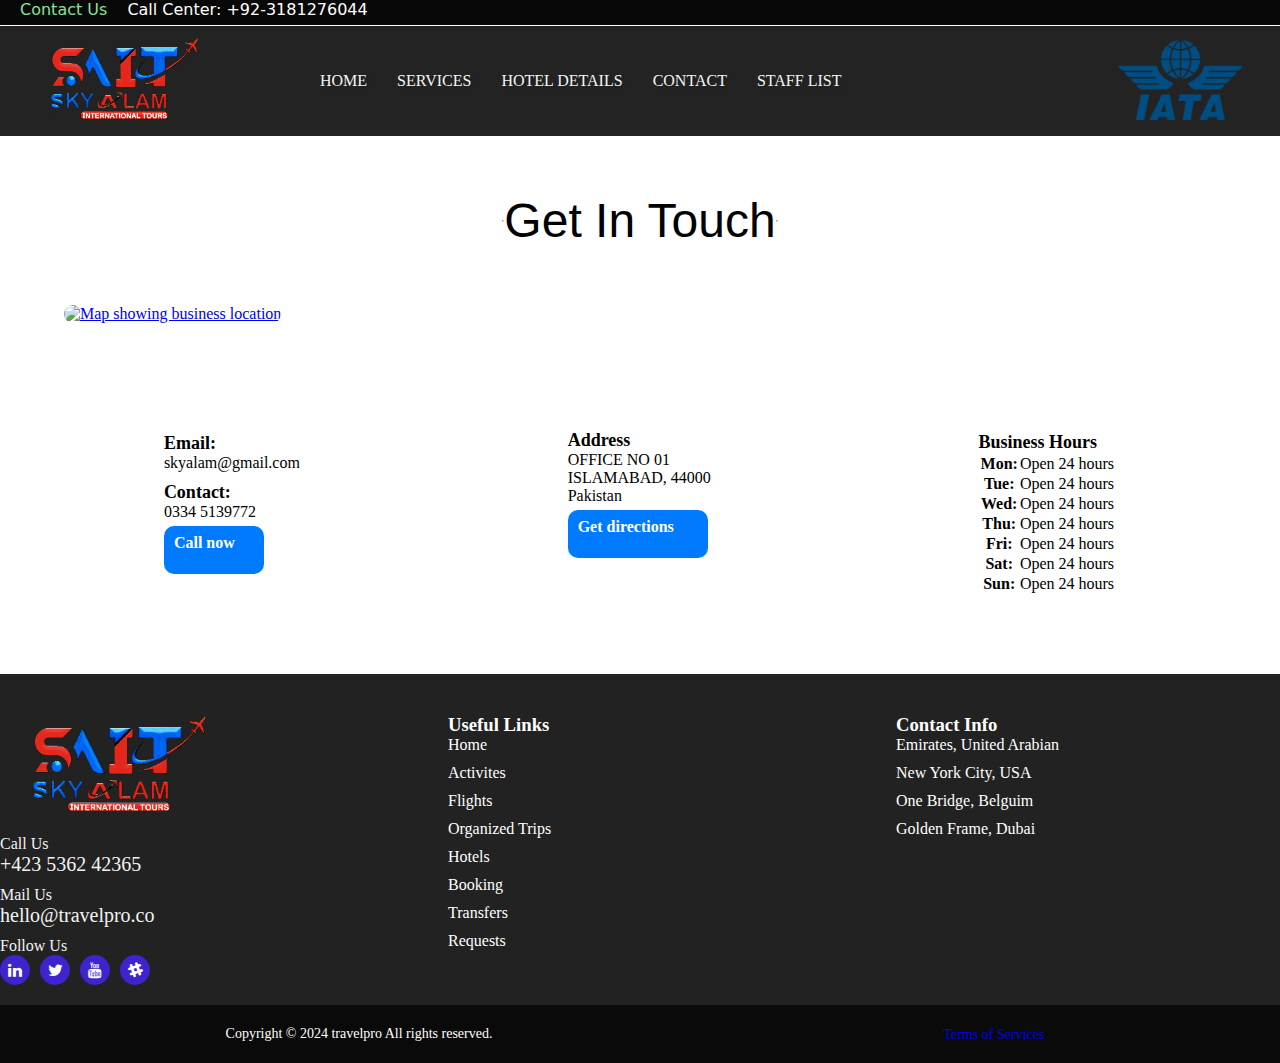
==== contact.html @ b9b2b8ba "Add files via upload" ====
<!DOCTYPE html>
<html lang="en">
  <head>
    <meta charset="utf-8" />
    <meta name="viewport" content="width=device-width, initial-scale=1" />
    <title>SAIT - SKY ALAM INTERNATIONAL TOURS</title>
    <link rel="stylesheet" href="css/contact.css" />
    <link rel="stylesheet" href="css/contactResponsive.css" />
    <link
      rel="stylesheet"
      href="https://cdnjs.cloudflare.com/ajax/libs/font-awesome/4.7.0/css/font-awesome.min.css"
    />
    <link
      href="https://cdn.jsdelivr.net/npm/bootstrap@5.3.2/dist/css/bootstrap.min.css"
      rel="stylesheet"
      integrity="sha384-T3c6CoIi6uLrA9TneNEoa7RxnatzjcDSCmG1MXxSR1GAsXEV/Dwwykc2MPK8M2HN"
      crossorigin="anonymous"
    />
  </head>

  <body>
    <div class="Banner">
      <div id="top-bar" class="top-bar">
        <div class="container">
          <ul>
            <li><a href="./contact.html" rel="noreferrer">Contact Us</a></li>
            <li><span>Call Center: +92-3181276044</span></li>
          </ul>
        </div>
      </div>
      <div class="cont">
        <div class="left">
          <a href="/" class="logo"></a>
          <ul id="navLinks">
            <li><a href="/">HOME</a></li>
            <li><a href="/services.html">SERVICES</a></li>
            <li><a href="/hotels.html">HOTEL DETAILS</a></li>
            <li><a href="/contact.html">CONTACT</a></li>
            <li><a href="/staff.html">STAFF LIST</a></li>
          </ul>
        </div>

        <!-- HAMBURGER - MENU -->
        <div class="hamburger">
          <div class="line"></div>
          <div class="line"></div>
          <div class="line"></div>
        </div>
        <div class="sidebar">
          <div class="close-btn">&times;</div>

          <ul>
            <li><a href="/" class="active">Home</a></li>
            <li><a href="/services.html">SERVICES</a></li>
            <li><a href="/hotels.html">HOTEL DETAILS</a></li>
            <li><a href="/contact.html">CONTACT</a></li>
            <li><a href="/staff.html">STAFF LIST</a></li>
          </ul>
        </div>

        <a href="/" class="Iata"></a>
      </div>
    </div>

    <section>
      <div class="divider">
        <span class="divider-text">
          <hr />
          Get In Touch
          <hr />
        </span>
      </div>
    </section>

    <section>
      <div class="business-details-panel">
        <div class="contact-map">
          <a
            href="https://www.google.com/maps/place/Sky+Alam+International+Tours/@29.7947831,72.8582251,17z/data=!4m14!1m7!3m6!1s0x393d07c9a4b0e705:0x40b223b3d8acb2f6!2sSky+Alam+International+Tours!8m2!3d29.7947785!4d72.8608!16s%2Fg%2F11tmhzz042!3m5!1s0x393d07c9a4b0e705:0x40b223b3d8acb2f6!8m2!3d29.7947785!4d72.8608!16s%2Fg%2F11tmhzz042?entry=ttu"
            target="_blank"
          >
            <img
              src="https://maps.googleapis.com/maps/api/staticmap?scale=1&size=1600x900&style=feature:poi.business|visibility:off&style=feature:water|visibility:simplified&style=feature:road|element:labels.icon|visibility:off&style=feature:road.highway|element:labels|saturation:-90|lightness:25&format=jpg&language=en&region=PK&markers=color:0x48487f|33.7133350,73.0619260&zoom=16&client=google-presto&signature=FRDydkes1nbX3NsxMYQTN584Nek"
              alt="Map showing business location"
            />
          </a>
        </div>
        <div class="contact-info">
          <div class="contact-item">
            <h3 class="email">Email:</h3>
            <ul>
              <li>skyalam@gmail.com</li>
            </ul>
            <h3 class="nmbr">Contact:</h3>

            <ul class="number">
              <li>0334 5139772</li>
            </ul>
            <a
              class="call-now"
              href="tel:+92-334-5139772"
              data-tracking-element-type="3"
              jslog="56037; track:impression,click"
              itemprop="telephone"
              dir="ltr"
              >Call now</a
            >
          </div>

          <div class="contact-item">
            <h3 class="nmbr2">Address</h3>
            <div class="address" itemprop="address">
              OFFICE NO 01<br />
              ISLAMABAD, 44000<br />
              Pakistan
            </div>
            <a
              class="get-directions"
              href="https://www.google.com/maps/dir//Sky+Alam+International+Tours,+Milad+Chok+Wapda+House,+Road,+punjab,+Chishtian,+Bahawalnagar,+Punjab+62350/@29.7947785,72.8608,17z/data=!4m8!4m7!1m0!1m5!1m1!1s0x393d07c9a4b0e705:0x40b223b3d8acb2f6!2m2!1d72.8608!2d29.7947785?entry=ttu"
              target="_blank"
              data-tracking-element-type="6"
              jslog="56039; track:impression,click"
              >Get directions</a
            >
          </div>
          <div class="contact-item">
            <h3>Business Hours</h3>
            <table itemprop="openingHours" class="openingHours">
              <tbody>
                <tr>
                  <th class="x2TOCf">Mon:</th>
                  <td class="o0m3Qb">
                    <span class="WF8WNe">Open 24 hours</span>
                  </td>
                </tr>
                <tr>
                  <th class="x2TOCf">Tue:</th>
                  <td class="o0m3Qb">
                    <span class="WF8WNe">Open 24 hours</span>
                  </td>
                </tr>
                <tr>
                  <th class="x2TOCf">Wed:</th>
                  <td class="o0m3Qb">
                    <span class="WF8WNe">Open 24 hours</span>
                  </td>
                </tr>
                <tr>
                  <th class="x2TOCf">Thu:</th>
                  <td class="o0m3Qb">
                    <span class="WF8WNe">Open 24 hours</span>
                  </td>
                </tr>
                <tr>
                  <th class="x2TOCf">Fri:</th>
                  <td class="o0m3Qb">
                    <span class="WF8WNe">Open 24 hours</span>
                  </td>
                </tr>
                <tr>
                  <th class="x2TOCf">Sat:</th>
                  <td class="o0m3Qb">
                    <span class="WF8WNe">Open 24 hours</span>
                  </td>
                </tr>
                <tr>
                  <th class="x2TOCf">Sun:</th>
                  <td class="o0m3Qb">
                    <span class="WF8WNe">Open 24 hours</span>
                  </td>
                </tr>
              </tbody>
            </table>
          </div>
        </div>
      </div>
    </section>

    <!-- footer html -->
    <div class="footerContainer">
      <div class="cs_footer_main">
        <div class="cs_footer_main_col">
          <div class="cs_footer_widget">
            <div class="cs_text_widget">
              <img src="../images/finalLogo.png" alt="Logo" />
            </div>
            <ul class="cs_contact_widget mb-0 para">
              <li>
                <p>Call Us</p>
                <p class="cs_fs_20">+423 5362 42365</p>
              </li>
              <li>
                <p>Mail Us</p>
                <p class="cs_fs_20">hello@travelpro.co</p>
              </li>
              <li>
                <p>Follow Us</p>
                <div class="cs_social_btn cs_style_1 d-flex">
                  <a
                    href="https://www.linkedin.com/"
                    target="_blank"
                    class="cs_center fa fa-linkedin"
                  ></a>
                  <a
                    href="https://twitter.com/"
                    target="_blank"
                    class="cs_center fa fa-twitter"
                  ></a>
                  <a
                    href="https://www.youtube.com/"
                    target="_blank"
                    class="cs_center fa fa-youtube"
                  ></a>
                  <a
                    href="https://slack.com/"
                    target="_blank"
                    class="cs_center fa fa-slack"
                  ></a>
                </div>
              </li>
            </ul>
          </div>
        </div>
        <div class="cs_footer_main_col">
          <div class="cs_footer_widget">
            <h3
              class="cs_footer_widget_title cs_fs_24 cs_semibold cs_white_color"
            >
              Useful Links
            </h3>
            <ul class="cs_menu_widget">
              <li><a href="index.html">Home</a></li>
              <li><a href="about.html">Activites</a></li>
              <li><a href="">Flights</a></li>
              <li><a href="">Organized Trips</a></li>
              <li><a href="">Hotels</a></li>
              <li><a href="">Booking</a></li>
              <li><a href="">Transfers</a></li>
              <li><a href="">Requests</a></li>
            </ul>
          </div>
        </div>
        <div class="cs_footer_main_col">
          <div class="cs_footer_widget">
            <h3
              class="cs_footer_widget_title cs_fs_24 cs_semibold cs_white_color"
            >
              Contact Info
            </h3>
            <ul class="cs_menu_widget">
              <li>
                <a href="destination-details.html">Emirates, United Arabian</a>
              </li>
              <li><a href="destination-details.html">New York City, USA</a></li>
              <li>
                <a href="destination-details.html">One Bridge, Belguim</a>
              </li>
              <li>
                <a href="destination-details.html">Golden Frame, Dubai</a>
              </li>
            </ul>
          </div>
        </div>
      </div>
    </div>

    <div class="footerContainer2">
      <div class="cs_footer_bottom">
        <div class="cs_copyright">
          Copyright © 2024 travelpro All rights reserved.
        </div>
        <ul class="cs_menu_widget_2 cs_mp0">
          <li><a href="#">Terms of Services</a></li>
        </ul>
      </div>
    </div>

    <script
      src="https://cdn.jsdelivr.net/npm/bootstrap@5.3.2/dist/js/bootstrap.bundle.min.js"
      integrity="sha384-C6RzsynM9kWDrMNeT87bh95OGNyZPhcTNXj1NW7RuBCsyN/o0jlpcV8Qyq46cDfL"
      crossorigin="anonymous"
    ></script>
    <script src="js/scripts.js"></script>
  </body>
</html>
---- css/contact.css ----
* {
  margin: 0;
  padding: 0;
}

.top-bar {
  background-color: #090808;
  margin-bottom: 1px;
  height: 25px;
}

.top-bar .container {
  display: flex;
  justify-content: space-between;
  align-items: center;
}

.top-bar ul {
  display: flex;
  list-style-type: none;
  padding: 0;
  color: #fff;
  box-sizing: border-box;
  font-family: Gotham, ZaridSans-Regular, ui-sans-serif, system-ui,
    -apple-system, BlinkMacSystemFont, "Segoe UI", Roboto, "Helvetica Neue",
    Arial, "Noto Sans", sans-serif;
  scroll-behavior: smooth;
}

.top-bar ul li {
  margin-left: 20px;
}

.top-bar ul li a {
  color: #87e19b;
  text-decoration: none;
}

.top-bar ul li a:hover {
  color: #e95a5a;
}

.container {
  display: flex;
  justify-content: space-between;
  align-items: center;
}

.left {
  display: flex;
  align-items: center;
}

#navLinks {
  display: flex;
  list-style-type: none;
  padding: 0;
  margin: 0;
  margin-left: 70px;
}

#navLinks li {
  margin-left: 20px;
}

#navLinks a {
  text-decoration: none;
  color: #333;
}

#navLinks a:hover {
  text-decoration: underline;
}

.cont {
  display: flex;
  justify-content: space-between;
  align-items: center;
  background-color: #242323;
}

.left {
  display: flex;
  align-items: center;
}

.logo {
  background-image: url(../images/finalLogo.png);
  width: 200px;
  height: 100px;
  display: block;
  background-size: contain;
  background-repeat: no-repeat;
  background-position: center;
  margin-left: 20px;
  margin-top: 10px;
}

/*    ------>     hamburger - STYLING   <------     */
.hamburger {
  display: none;
  cursor: pointer;
}

/*    ------>     hamburger-line - STYLING   <------     */
.hamburger .line {
  width: 25px;
  height: 3px;
  background-color: #fff;
  margin: 5px 0;
  transition: transform 0.3s ease-in-out;
}

/*    ------>     sidebar - STYLING   <------     */
.sidebar {
  position: fixed;
  top: 0;
  left: -250px;
  height: 100%;
  width: 250px;
  background-color: #444;
  transition: left 0.3s ease-in-out;
}

.sidebar.show {
  left: 0;
}

/*    ------>     sidebar-ul - STYLING   <------     */
.sidebar ul {
  margin-top: 110px;
  text-align: center;
  list-style: none;
  padding: 0;
}

/*    ------>     sidebar-li - STYLING   <------     */
.sidebar li {
  margin: 1rem 0;
}

/*    ------>     sidebar-a - STYLING   <------     */
.sidebar a {
  color: #fff;
  text-decoration: none;
  font-size: 1.2rem;
  display: block;
  padding: 0.5rem;
  border-radius: 20px;
}

.sidebar a:hover {
  font-weight: bold;
  cursor: pointer;
  background-color: black;
}

/*    ------>     close-btn - STYLING   <------     */
.close-btn {
  display: none;
  position: absolute;
  top: -15px;
  right: 2px;
  height: 41px;
  font-size: 2.1rem;
  cursor: pointer;
  transition: right 0.3s ease-in-out;
}

.close-btn:hover {
  background-color: cadetblue;
  color: #333;
}

.close-btn.show {
  right: 0;
}

.Iata {
  background-image: url(../images/iata.png);
  width: 200px;
  height: 80px;
  display: block;
  background-size: contain;
  background-repeat: no-repeat;
  background-position: center;
  margin-bottom: 3px;
}

#navLinks {
  list-style: none;
  padding: 0;
}

#navLinks li {
  margin-left: 30px;
}

#navLinks li a {
  text-decoration: none;
  color: rgb(245, 245, 245);
  text-shadow: rgba(0, 0, 0, 0.125) 2px 2px 2px;
  display: block;
  position: relative;
  font-size: 1rem !important;
}

#btn {
  background-color: #464747;
  font-size: 1rem;
  margin: 10px;
  overflow: hidden;
  clip: rect(0px, 0px, 0px, 0px);
  white-space: nowrap;
  border-radius: 10px;
}

/* staff top  */
.divider {
  /* border-bottom: 1px solid #1b1818; */
  margin-top: 50px;
  padding: 2px 0;
  text-align: center;
}

.divider-text {
  display: flex;
  align-items: center;
  justify-content: center;
  /* background-color: #464747; */
  color: #000000;
  padding: 5px 20px;
  position: relative;
  font-size: 3rem;
  font-family: "Raleway", Sans-serif;
}

/* contactcss */
.business-details-panel {
  flex-wrap: wrap;
  gap: 20px;
}

.contact-map {
  margin: auto;
  max-width: 90%;
  height: auto;
}

.contact-map img {
  margin-top: 50px;
  width: 100%;
  height: 500px;
  margin-bottom: 50px;
  border-radius: 20px;
}

.contact-info {
  justify-content: space-around;
  align-items: center;
  display: flex;
  flex-wrap: wrap;
  gap: 20px;
  padding: 0 40px;
}

.contact-item {
  max-width: 90%;
}

.contact-item .email {
  margin-top: 60px;
}

.contact-item .nmbr {
  margin-top: 10px;
}

.contact-item h3 {
  font-size: 18px;
  font-weight: bold;
  /* margin-bottom: 30px; */
}

.contact-item .call-now {
  width: 90px;
  height: 40px;
  border-radius: 10px;
  display: block;
  margin-top: 5px;
  margin-bottom: 100px;
  background-color: #007bff;
  color: #fff;
  text-decoration: none;
  font-size: 16px;
  font-weight: bold;
  padding-top: 8px;
  padding-left: 10px;
}

.contact-item a:hover {
  text-decoration: underline;
}

.contact-item ul {
  list-style: none;
  padding: 0;
  margin: 0;
}

.contact-item li {
  font-size: 16px;
}

.contact-item .get-directions {
  width: 130px;
  height: 40px;
  border-radius: 10px;
  display: block;
  padding-top: 8px;
  padding-left: 10px;
  background-color: #007bff;
  color: #fff;
  text-decoration: none;
  font-size: 16px;
  font-weight: bold;
  margin-bottom: 60px;
  margin-top: 5px;
}

.openingHours {
  margin-bottom: 20px;
}

.opening-hours th {
  text-align: left;
  padding-right: 10px;
}

.opening-hours td {
  padding-left: 10px;
}

/* footer css */

.footerContainer {
  max-width: 100%;
  overflow: hidden;
}

.cs_footer_main {
  display: flex;
  /* width: 100%; */
  justify-content: space-between;
  align-items: flex-start;
  background-color: #222222;
}

.cs_footer_main_col {
  flex-basis: 30%;
}

.cs_footer_widget {
  margin-bottom: 40px;
  margin-top: 40px;
}

/* .cs_text_widget {
    margin-bottom: 30px;
  } */

.cs_text_widget img {
  max-width: 50%;
  margin-left: 18px;
}

.cs_contact_widget {
  margin-bottom: 20px;
}

.cs_contact_widget li {
  margin-bottom: 10px;
}

.para p {
  color: #f2f2f2;
}

.cs_fs_20 {
  font-size: 20px;
  color: #f2f2f2;
}

.cs_semibold {
  font-weight: 600;
}

.cs_white_color {
  color: #ffffff;
}

.cs_menu_widget {
  list-style: none;
}

.cs_menu_widget li {
  margin-bottom: 10px;
}

.cs_menu_widget a {
  color: #ffffff;
  text-decoration: none;
}

.cs_social_btn {
  display: flex;
  height: 10px;
  gap: 10px;
}

.cs_social_btn a {
  display: flex;
  justify-content: center;
  align-items: center;
  width: 30px;
  height: 30px;
  color: #ffffff;
  text-decoration: none;
  background-color: #3d24cf;
  border-radius: 25px;
}

.cs_social_btn a:hover {
  background-color: #f92c2c;
}

.cs_social_btn i {
  font-size: 20px;
  /* margin-right: 5px; */
}

@media (min-width: 1100px) {
  .footerContainer {
    max-width: none;
  }
}

/* secondFooter */

.footerContainer2 {
  background-color: #0a0a0a;
  padding: 20px 0;
  color: white;
}

.cs_footer_bottom {
  display: flex;
  justify-content: space-around;
  align-items: center;
}

.cs_copyright {
  font-size: 14px;
}

.cs_menu_widget_2 {
  list-style-type: none;
  margin: 0;
  padding: 0;
}

.cs_menu_widget_2 li {
  display: inline;
  margin-right: 10px;
}

.cs_menu_widget_2 li a {
  text-decoration: none;
  font-size: 14px;
}

.cs_menu_widget_2 li a:hover {
  color: #007bff;
}
---- css/contactResponsive.css ----
@media screen and (max-width: 1004px) {
  #navLinks li {
    margin-left: 15px;
  }
}

@media screen and (max-width: 929px) {
  #navLinks li {
    margin-left: 8px;
  }
}

@media screen and (max-width: 830px) {
  #navLinks {
    visibility: hidden;
  }
  .hamburger {
    display: block;
    margin-left: 400px;
  }
  .line {
    color: #fff;
    display: block;
  }
  .sidebar {
    left: -125%;
  }
  .sidebar.show {
    left: 0;
  }
  .close-btn {
    color: #fff;
    display: block;
  }
  .close-btn.show {
    right: 0;
  }
}

/* DIMENSION || IPAD PRO */
@media screen and (max-width: 1024px) {
  body {
    scroll-behavior: smooth;
  }
  .contact-item .get-directions {
    margin-bottom: 22px;
  }
}

/* DIMENSION  ||  SURFACE PRO 7 */
@media screen and (max-width: 912px) {
  body {
    scroll-behavior: smooth;
  }
  #navLinks {
    display: none;
  }
}

/* DIMENSION  ||  ASUS ZENBOOK FOLD  */
@media screen and (max-width: 853px) {
  body {
    scroll-behavior: smooth;
  }
  #navLinks {
    display: none;
  }
}

/* DIMENSION || IPAD AIR */
@media screen and (max-width: 820px) {
  body {
    scroll-behavior: smooth;
  }
  .logo {
    width: 200px;
    height: 80px;
    margin-left: 0;
    margin-top: 0;
  }
  #navLinks {
    display: none;
  }
  .contact-item .get-directions {
    margin-bottom: 22px;
  }
}

/* DIMENSION || IPAD MINI */
@media screen and (max-width: 768px) {
  body {
    scroll-behavior: smooth;
  }
  .logo {
    width: 200px;
    height: 80px;
    margin-left: 0;
    margin-top: 0;
  }
  #navLinks {
    display: none;
  }
  .contact-item .get-directions {
    margin-bottom: 22px;
  }
}

/* DIMENSION || SURFACE DUO */
@media screen and (max-width: 540px) {
  body {
    scroll-behavior: smooth;
  }
  .logo {
    width: 150px;
    height: 50px;
    margin-left: 0;
    margin-top: 0;
  }
  .Iata {
    width: 150px;
    height: 50px;
  }
  .divider-text {
    font-size: 1.5rem;
    font-weight: bolder;
  }
  .contact-map img {
    height: 400px;
  }
  .contact-item .get-directions {
    margin-bottom: 20px;
  }
  .contact-item .email {
    margin-top: 0;
  }
  .contact-item .nmbr {
    margin-top: 5px;
  }
  .contact-item .call-now {
    margin-top: 5px;
    margin-bottom: 30px;
  }
  .footerContainer {
    visibility: hidden;
    display: none;
  }
  .footerContainer2 {
    padding: 0;
  }
  .cs_copyright {
    font-size: 12px;
  }
  .cs_menu_widget_2 li a {
    font-size: 12px;
  }
}

/* DIMENSION  || IPHONE 14 PRO MAX  */
@media screen and (max-width: 430px) {
  body {
    scroll-behavior: smooth;
  }
  .logo {
    width: 150px;
    height: 50px;
    margin-left: 0;
    margin-top: 0;
  }
  #navLinks {
    display: none;
  }
  .Iata {
    width: 150px;
    height: 50px;
  }
  .divider-text {
    font-size: 1.5rem;
    font-weight: bolder;
  }
  .contact-map img {
    height: 400px;
  }
  .contact-item .get-directions {
    margin-bottom: 20px;
  }
  .contact-item .email {
    margin-top: 0;
  }
  .contact-item .nmbr {
    margin-top: 5px;
  }
  .contact-item .call-now {
    margin-top: 5px;
    margin-bottom: 30px;
  }
  .footerContainer {
    visibility: hidden;
    display: none;
  }
  .footerContainer2 {
    padding: 0;
  }
  .cs_copyright {
    font-size: 12px;
  }
  .cs_menu_widget_2 li a {
    font-size: 12px;
  }
}

/* DIMENSION  || IPHONE XR  */
@media screen and (max-width: 414px) {
  body {
    scroll-behavior: smooth;
  }
  .logo {
    width: 150px;
    height: 50px;
    margin-left: 0;
    margin-top: 0;
  }
  #navLinks {
    display: none;
  }
  .Iata {
    width: 150px;
    height: 50px;
  }
  .divider-text {
    font-size: 1.4rem;
    font-weight: bolder;
  }
  .contact-map img {
    height: 400px;
  }
  .contact-info {
    display: block;
    margin-left: 20%;
  }
  .contact-item .email {
    margin-top: 0;
  }
  .contact-item .nmbr {
    margin-top: 5px;
  }
  .contact-item .call-now {
    margin-top: 5px;
    margin-bottom: 30px;
  }
  .footerContainer {
    visibility: hidden;
    display: none;
  }
  .footerContainer2 {
    padding: 0;
  }
  .cs_copyright {
    font-size: 10px;
  }
  .cs_menu_widget_2 li a {
    font-size: 11px;
  }
}

/* DIMENSION || PIXEL 7 */
@media screen and (max-width: 412px) {
  body {
    scroll-behavior: smooth;
  }
  .contact-map img {
    height: 400px;
  }
  .contact-info {
    display: block;
    margin-left: 23%;
  }
  /* .contact-info {
    display: flex;
    justify-content: center;
  } */
}

/* DIMENSION || IPHONE 12 PRO  */
@media screen and (max-width: 390px) {
  body {
    scroll-behavior: smooth;
  }
  .contact-info {
    display: block;
    margin-left: 20%;
  }
}

/* DIMENSION  ||  IPHONE SE  */
@media screen and (max-width: 375px) {
  body {
    scroll-behavior: smooth;
  }
  .logo {
    width: 150px;
    height: 50px;
    margin-left: 0;
    margin-top: 0;
  }
  #navLinks {
    display: none;
  }
  .Iata {
    width: 150px;
    height: 50px;
  }
  .divider-text {
    font-size: 1.4rem;
    font-weight: bolder;
  }
  .contact-map img {
    height: 400px;
  }
  .contact-info {
    display: block;
    margin-left: 20%;
  }
  .contact-item {
    max-width: 100%;
  }
  .contact-item .email {
    margin-top: 0;
  }
  .contact-item .call-now {
    margin-top: 5px;
    margin-bottom: 40px;
  }
  .contact-item .get-directions {
    margin-bottom: 36px;
  }
  .footerContainer {
    visibility: hidden;
    display: none;
  }
  .footerContainer2 {
    padding: 0;
  }
  .cs_copyright {
    font-size: 10px;
  }
  .cs_menu_widget_2 li a {
    font-size: 11px;
  }
}

/* DIMENSION || SAMSUNG GALAXY S8+ */
@media screen and (max-width: 360px) {
  body {
    scroll-behavior: smooth;
  }
}

/* DIMENSION  ||  GALAXY Z FOLD 5  */
@media screen and (max-width: 344px) {
  body {
    scroll-behavior: smooth;
  }
  .top-bar ul li {
    margin-left: 6px;
  }
  .contact-map img {
    height: 400px;
  }
}
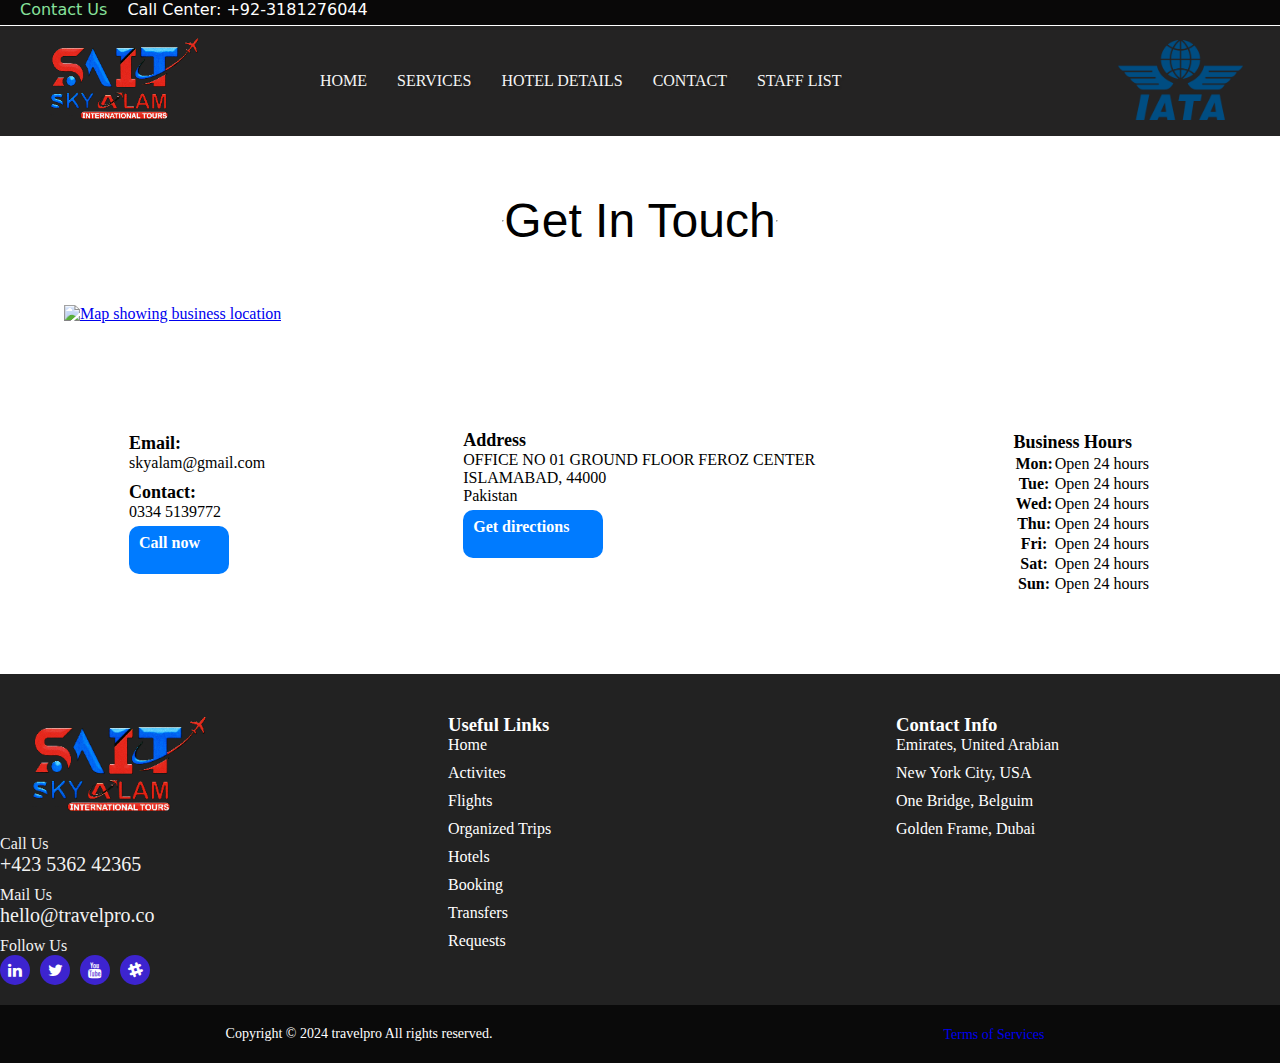
==== commit 952b616a: "Add files via upload" ====
--- a/contact.html
+++ b/contact.html
@@ -4,8 +4,7 @@
     <meta charset="utf-8" />
     <meta name="viewport" content="width=device-width, initial-scale=1" />
     <title>SAIT - SKY ALAM INTERNATIONAL TOURS</title>
-    <link rel="stylesheet" href="css/contact.css" />
-    <link rel="stylesheet" href="css/contactResponsive.css" />
+    <link rel="stylesheet" href="contact.css" />
     <link
       rel="stylesheet"
       href="https://cdnjs.cloudflare.com/ajax/libs/font-awesome/4.7.0/css/font-awesome.min.css"
@@ -39,25 +38,6 @@
             <li><a href="/staff.html">STAFF LIST</a></li>
           </ul>
         </div>
-
-        <!-- HAMBURGER - MENU -->
-        <div class="hamburger">
-          <div class="line"></div>
-          <div class="line"></div>
-          <div class="line"></div>
-        </div>
-        <div class="sidebar">
-          <div class="close-btn">&times;</div>
-
-          <ul>
-            <li><a href="/" class="active">Home</a></li>
-            <li><a href="/services.html">SERVICES</a></li>
-            <li><a href="/hotels.html">HOTEL DETAILS</a></li>
-            <li><a href="/contact.html">CONTACT</a></li>
-            <li><a href="/staff.html">STAFF LIST</a></li>
-          </ul>
-        </div>
-
         <a href="/" class="Iata"></a>
       </div>
     </div>
@@ -110,7 +90,7 @@
           <div class="contact-item">
             <h3 class="nmbr2">Address</h3>
             <div class="address" itemprop="address">
-              OFFICE NO 01<br />
+              OFFICE NO 01 GROUND FLOOR FEROZ CENTER<br />
               ISLAMABAD, 44000<br />
               Pakistan
             </div>
@@ -182,7 +162,7 @@
         <div class="cs_footer_main_col">
           <div class="cs_footer_widget">
             <div class="cs_text_widget">
-              <img src="../images/finalLogo.png" alt="Logo" />
+              <img src="./images/final logo.png" alt="Logo" />
             </div>
             <ul class="cs_contact_widget mb-0 para">
               <li>
@@ -280,6 +260,5 @@
       integrity="sha384-C6RzsynM9kWDrMNeT87bh95OGNyZPhcTNXj1NW7RuBCsyN/o0jlpcV8Qyq46cDfL"
       crossorigin="anonymous"
     ></script>
-    <script src="js/scripts.js"></script>
   </body>
 </html>
--- a/contact.css
+++ b/contact.css
@@ -0,0 +1,460 @@
+* {
+    margin: 0;
+    padding: 0;
+}
+
+.top-bar {
+    background-color: #090808;
+    margin-bottom: 1px;
+    height: 25px;
+}
+
+.top-bar .container {
+    display: flex;
+    justify-content: space-between;
+    align-items: center;
+}
+
+.top-bar ul {
+    display: flex;
+    list-style-type: none;
+    padding: 0;
+    color: #fff;
+    box-sizing: border-box;
+    font-family: Gotham, ZaridSans-Regular, ui-sans-serif, system-ui, -apple-system, BlinkMacSystemFont, "Segoe UI", Roboto, "Helvetica Neue", Arial, "Noto Sans", sans-serif;
+    scroll-behavior: smooth;
+
+}
+
+.top-bar ul li {
+    margin-left: 20px;
+}
+
+.top-bar ul li a {
+    color: #87e19b;
+    text-decoration: none;
+}
+
+.top-bar ul li a:hover {
+    color: #e95a5a;
+}
+
+/*  */
+.sc-567480f5-2 {
+    background-color: #f2f2f2;
+    padding: 20px 0;
+}
+
+.container {
+    display: flex;
+    justify-content: space-between;
+    align-items: center;
+}
+
+.left {
+    display: flex;
+    align-items: center;
+}
+
+h1 {
+    margin: 0;
+    padding: 0;
+}
+
+h1 a {
+    display: block;
+    width: 120px;
+    height: 50px;
+    background-repeat: no-repeat;
+    background-size: contain;
+    background-position: center;
+}
+
+#navLinks {
+    display: flex;
+    list-style-type: none;
+    padding: 0;
+    margin: 0;
+    margin-left: 70px;
+}
+
+#navLinks li {
+    margin-left: 20px;
+}
+
+#navLinks a {
+    text-decoration: none;
+    color: #333;
+}
+
+#navLinks a:hover {
+    text-decoration: underline;
+}
+
+#btn {
+    background-color: #333;
+    color: #fff;
+    padding: 10px 20px;
+    border: none;
+    border-radius: 5px;
+    cursor: pointer;
+}
+
+button.sc-567480f5-4 {
+    background-color: transparent;
+    border: none;
+    cursor: pointer;
+    padding: 0;
+    margin: 0;
+}
+
+button.sc-567480f5-4 span {
+    display: block;
+    width: 28px;
+    height: 18px;
+    background-repeat: no-repeat;
+    background-size: contain;
+    background-position: center;
+}
+
+button.sc-567480f5-4 span img {
+    display: block;
+    width: 100%;
+    height: 100%;
+}
+
+
+
+.cont {
+    display: flex;
+    justify-content: space-between;
+    align-items: center;
+    background-color: #242323;
+}
+
+.left {
+    display: flex;
+    align-items: center;
+}
+
+.logo {
+    background-image: url(./images/final\ logo.png);
+    width: 200px;
+    height: 100px;
+    display: block;
+    background-size: contain;
+    background-repeat: no-repeat;
+    background-position: center;
+    margin-left: 20px;
+    margin-top: 10px;
+}
+
+.Iata {
+    background-image: url(./images/iata.png);
+    width: 200px;
+    height: 80px;
+    display: block;
+    background-size: contain;
+    background-repeat: no-repeat;
+    background-position: center;
+    /* margin-left: 20px; */
+    margin-bottom: 3px;
+}
+
+#navLinks {
+    list-style: none;
+    padding: 0
+}
+
+#navLinks li {
+    margin-left: 30px;
+}
+
+#navLinks li a {
+    text-decoration: none;
+    color: rgb(245, 245, 245);
+    text-shadow: rgba(0, 0, 0, 0.125) 2px 2px 2px;
+    display: block;
+    position: relative;
+    font-size: 1rem !important;
+}
+
+#btn {
+    background-color: #464747;
+    font-size: 1rem;
+    margin: 10px;
+    overflow: hidden;
+    clip: rect(0px, 0px, 0px, 0px);
+    white-space: nowrap;
+    border-radius: 10px;
+}
+
+/* staff top  */
+.divider {
+    /* border-bottom: 1px solid #1b1818; */
+    margin-top: 50px;
+    padding: 2px 0;
+    text-align: center;
+}
+
+.divider-text {
+    display: flex;
+    align-items: center;
+    justify-content: center;
+    /* background-color: #464747; */
+    color: #000000;
+    padding: 5px 20px;
+    position: relative;
+    font-size: 3rem;
+    font-family: "Raleway", Sans-serif;
+}
+
+
+/* contactcss */
+.business-details-panel {
+    /* display: flex; */
+    flex-wrap: wrap;
+    gap: 20px;
+}
+
+.contact-map {
+    margin: auto;
+    max-width: 90%;
+    height: auto;
+}
+
+.contact-map img {
+    margin-top: 50px;
+    width: 100%;
+    height: 500px;
+    margin-bottom: 50px;
+}
+
+.contact-info {
+    justify-content: space-around;
+    align-items: center;
+    display: flex;
+    flex-wrap: wrap;
+    gap: 20px;
+    padding: 0 40px;
+}
+
+.contact-item {
+    max-width: 90%;
+}
+
+.contact-item .email {
+    margin-top: 60px;
+}
+
+.contact-item .nmbr {
+    margin-top: 10px;
+}
+
+.contact-item h3 {
+    font-size: 18px;
+    font-weight: bold;
+    /* margin-bottom: 30px; */
+}
+
+.contact-item .call-now {
+    width: 90px;
+    height: 40px;
+    border-radius: 10px;
+    display: block;
+    margin-top: 5px;
+    margin-bottom: 100px;
+    background-color: #007bff;
+    color: #fff;
+    text-decoration: none;
+    font-size: 16px;
+    font-weight: bold;
+    padding-top: 8px;
+    padding-left: 10px;
+}
+
+.contact-item a:hover {
+    text-decoration: underline;
+}
+
+.contact-item ul {
+    list-style: none;
+    padding: 0;
+    margin: 0;
+}
+
+.contact-item li {
+    font-size: 16px;
+}
+
+.contact-item .get-directions {
+    width: 130px;
+    height: 40px;
+    border-radius: 10px;
+    display: block;
+    padding-top: 8px;
+    padding-left: 10px;
+    background-color: #007bff;
+    color: #fff;
+    text-decoration: none;
+    font-size: 16px;
+    font-weight: bold;
+    margin-bottom: 60px;
+    margin-top: 5px;
+}
+
+.openingHours {
+    margin-bottom: 20px;
+}
+
+.opening-hours th {
+    text-align: left;
+    padding-right: 10px;
+}
+
+.opening-hours td {
+    padding-left: 10px;
+}
+
+/* footer css */
+
+.footerContainer {
+    max-width: 100%;
+    overflow: hidden;
+}
+
+.cs_footer_main {
+    display: flex;
+    /* width: 100%; */
+    justify-content: space-between;
+    align-items: flex-start;
+    background-color: #222222;
+}
+
+.cs_footer_main_col {
+    flex-basis: 30%;
+}
+
+.cs_footer_widget {
+    margin-bottom: 40px;
+    margin-top: 40px;
+}
+
+/* .cs_text_widget {
+    margin-bottom: 30px;
+  } */
+
+.cs_text_widget img {
+    max-width: 50%;
+    margin-left: 18px;
+}
+
+.cs_contact_widget {
+    margin-bottom: 20px;
+}
+
+.cs_contact_widget li {
+    margin-bottom: 10px;
+}
+
+.para p {
+    color: #f2f2f2;
+}
+
+.cs_fs_20 {
+    font-size: 20px;
+    color: #f2f2f2;
+}
+
+.cs_semibold {
+    font-weight: 600;
+}
+
+.cs_white_color {
+    color: #ffffff;
+}
+
+.cs_menu_widget {
+    list-style: none;
+}
+
+.cs_menu_widget li {
+    margin-bottom: 10px;
+}
+
+.cs_menu_widget a {
+    color: #ffffff;
+    text-decoration: none;
+}
+
+.cs_social_btn {
+    display: flex;
+    height: 10px;
+    gap: 10px;
+}
+
+.cs_social_btn a {
+    display: flex;
+    justify-content: center;
+    align-items: center;
+    width: 30px;
+    height: 30px;
+    color: #ffffff;
+    text-decoration: none;
+    background-color: #3d24cf;
+    border-radius: 25px;
+}
+
+.cs_social_btn a:hover {
+    background-color: #f92c2c;
+}
+
+.cs_social_btn i {
+    font-size: 20px;
+    /* margin-right: 5px; */
+}
+
+@media (min-width: 1100px) {
+    .footerContainer {
+        max-width: none;
+    }
+}
+
+
+/* secondFooter */
+
+.footerContainer2 {
+    background-color: #0a0a0a;
+    padding: 20px 0;
+    color: white;
+}
+
+.cs_footer_bottom {
+    display: flex;
+    justify-content: space-around;
+    align-items: center;
+}
+
+.cs_copyright {
+    font-size: 14px;
+}
+
+.cs_menu_widget_2 {
+    list-style-type: none;
+    margin: 0;
+    padding: 0;
+}
+
+.cs_menu_widget_2 li {
+    display: inline;
+    margin-right: 10px;
+}
+
+.cs_menu_widget_2 li a {
+    text-decoration: none;
+    font-size: 14px;
+}
+
+.cs_menu_widget_2 li a:hover {
+    color: #007bff;
+}